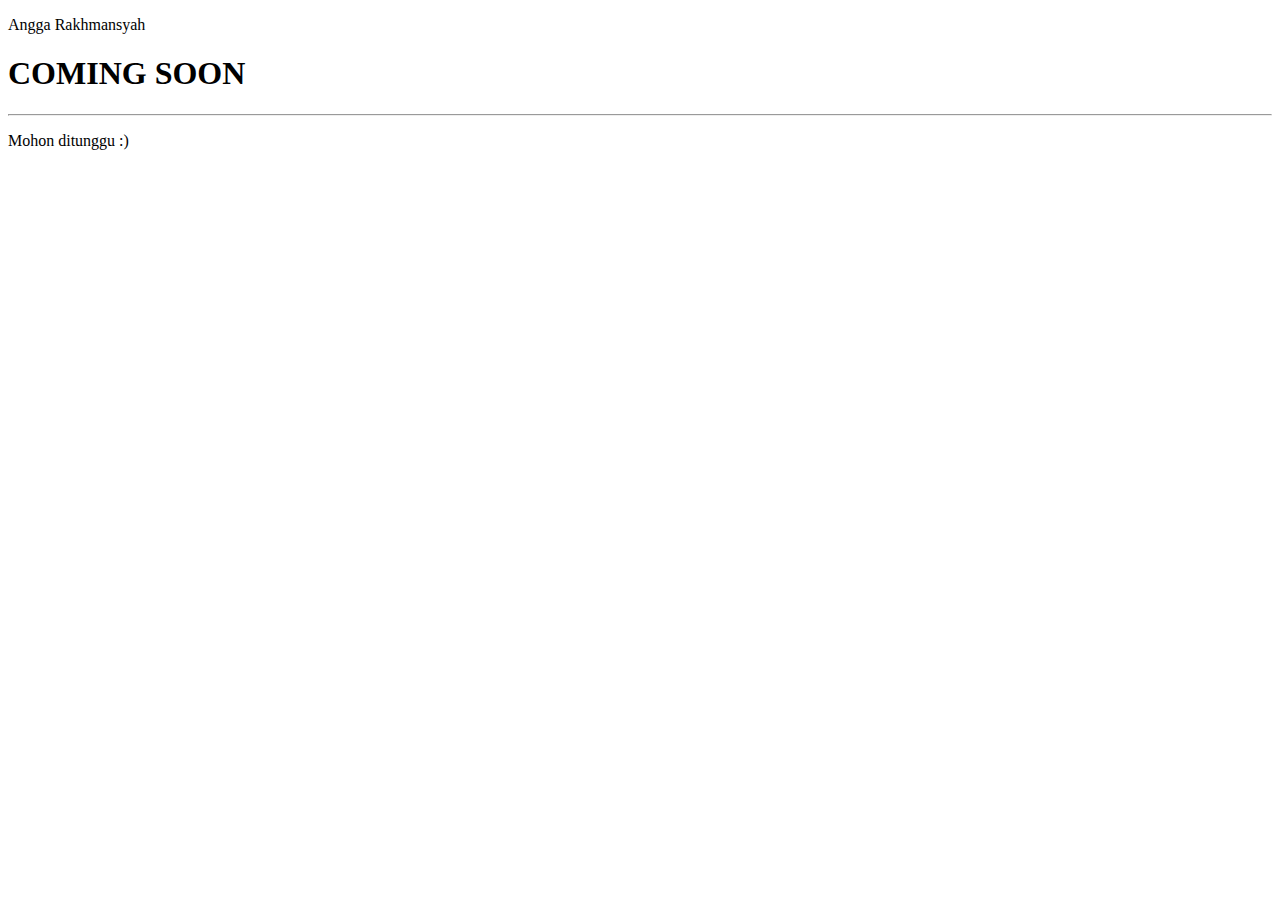
==== index.html @ dd3e8a4d "Rename soon.html to index.html" ====
<!DOCTYPE html>
<html>
<head>
  <meta charset="UTF-8">
  <meta name="viewport" content="width=device-width, initial-scale=1.0">
  <link rel="stylesheet" href="style.css">
  <link rel="shortcut icon" href="./img/logo.png">
  <title>𝓪𝓷𝓰𝓰𝓪</title>
</head>
<body>

<div class="bgimg">
  <div class="topleft">
    <p>Angga Rakhmansyah</p>
  </div>
  <div class="middle">
    <h1>COMING SOON</h1>
    <hr>
<p id="demo"></p>
  </div>
  <div class="bottomleft">
    <p>Mohon ditunggu :)</p>
  </div>
</div>
<!-- Display the countdown timer in an element -->
<script src="./app.js"></script>
</body>
</html>
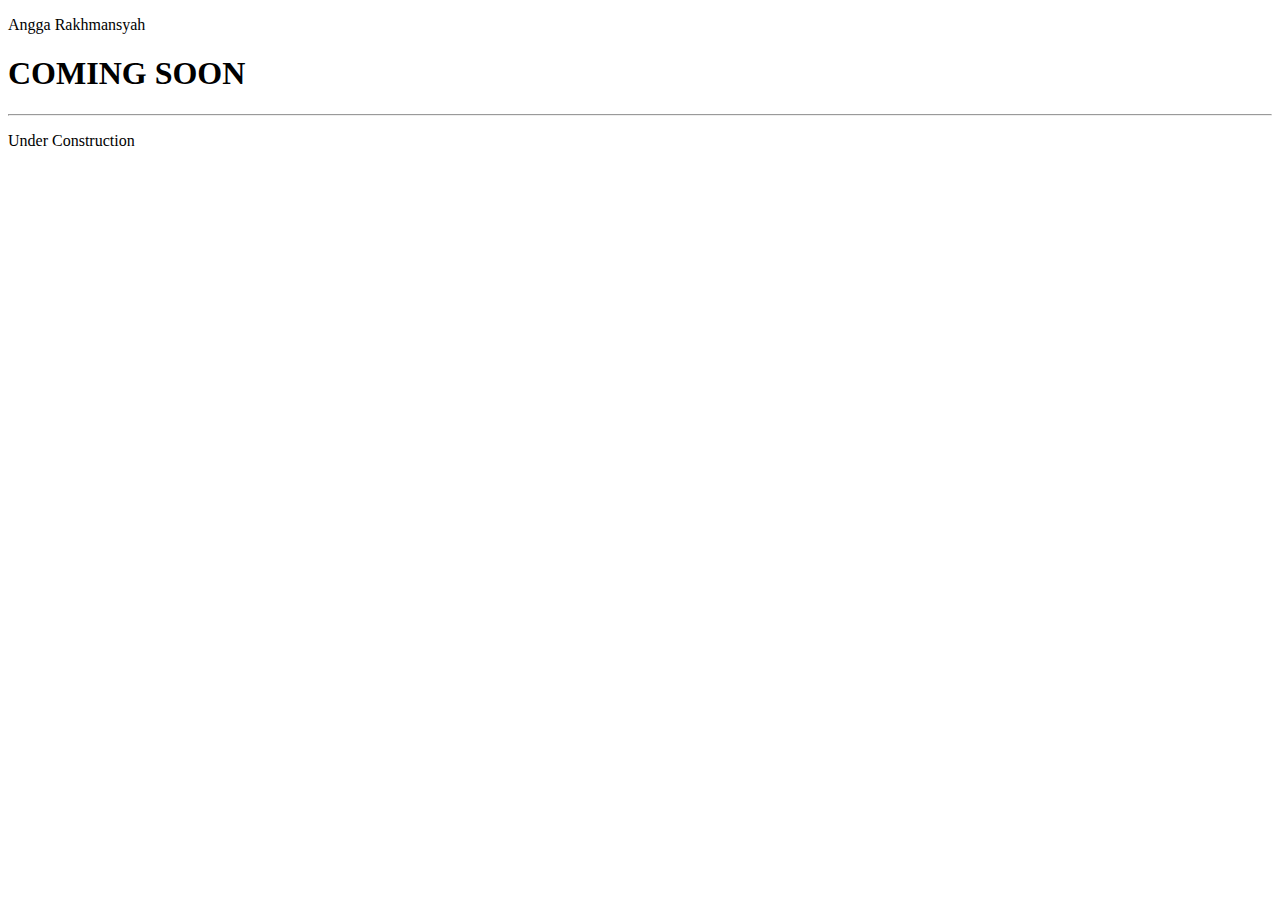
==== commit 037afaab: "Update index.html" ====
--- a/index.html
+++ b/index.html
@@ -19,7 +19,7 @@
 <p id="demo"></p>
   </div>
   <div class="bottomleft">
-    <p>Mohon ditunggu :)</p>
+    <p>Under Construction</p>
   </div>
 </div>
 <!-- Display the countdown timer in an element -->
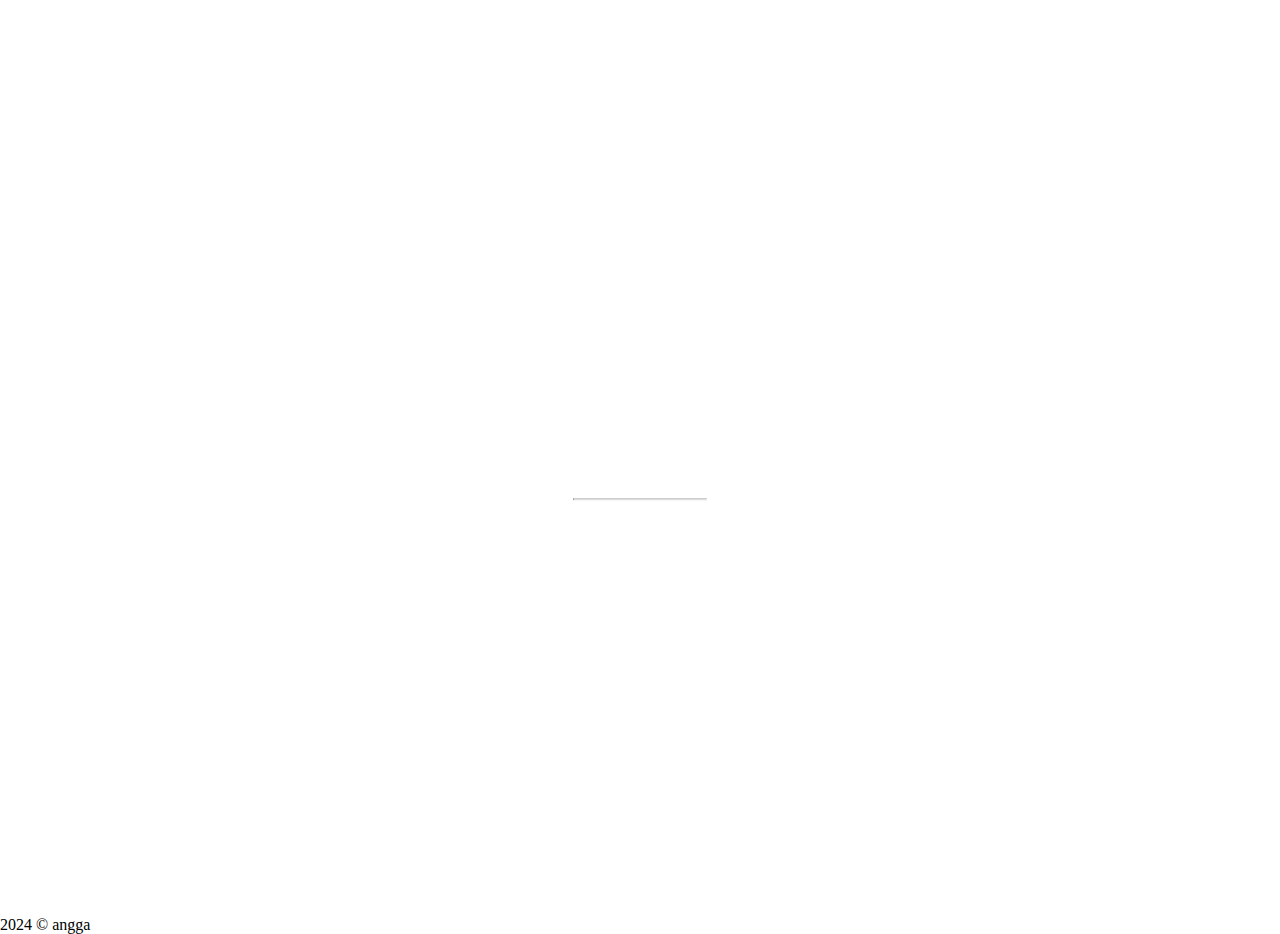
==== commit b2df3f10: "Update index.html" ====
--- a/index.html
+++ b/index.html
@@ -24,5 +24,8 @@
 </div>
 <!-- Display the countdown timer in an element -->
 <script src="./app.js"></script>
+<footer class="footer text-center">
+                <p class="text-secondary">2024 © angga</p>
+            </footer>
 </body>
 </html>
--- a/style.css
+++ b/style.css
@@ -0,0 +1,40 @@
+body, html {
+  height: 100%;
+  margin: 0;
+}
+
+.bgimg {
+  background-image: url(./img/bg.png);
+  height: 100%;
+  background-position: center;
+  background-size: cover;
+  position: relative;
+  color: white;
+  font-family: "Courier New", Courier, monospace;
+  font-size: 25px;
+}
+
+.topleft {
+  position: absolute;
+  top: 0;
+  left: 16px;
+}
+
+.bottomleft {
+  position: absolute;
+  bottom:0;
+  left: 16px;
+}
+
+.middle {
+  position: absolute;
+  top: 50%;
+  left: 50%;
+  transform: translate(-50%, -50%);
+  text-align: center;
+}
+
+hr {
+  margin: auto;
+  width: 40%;
+}
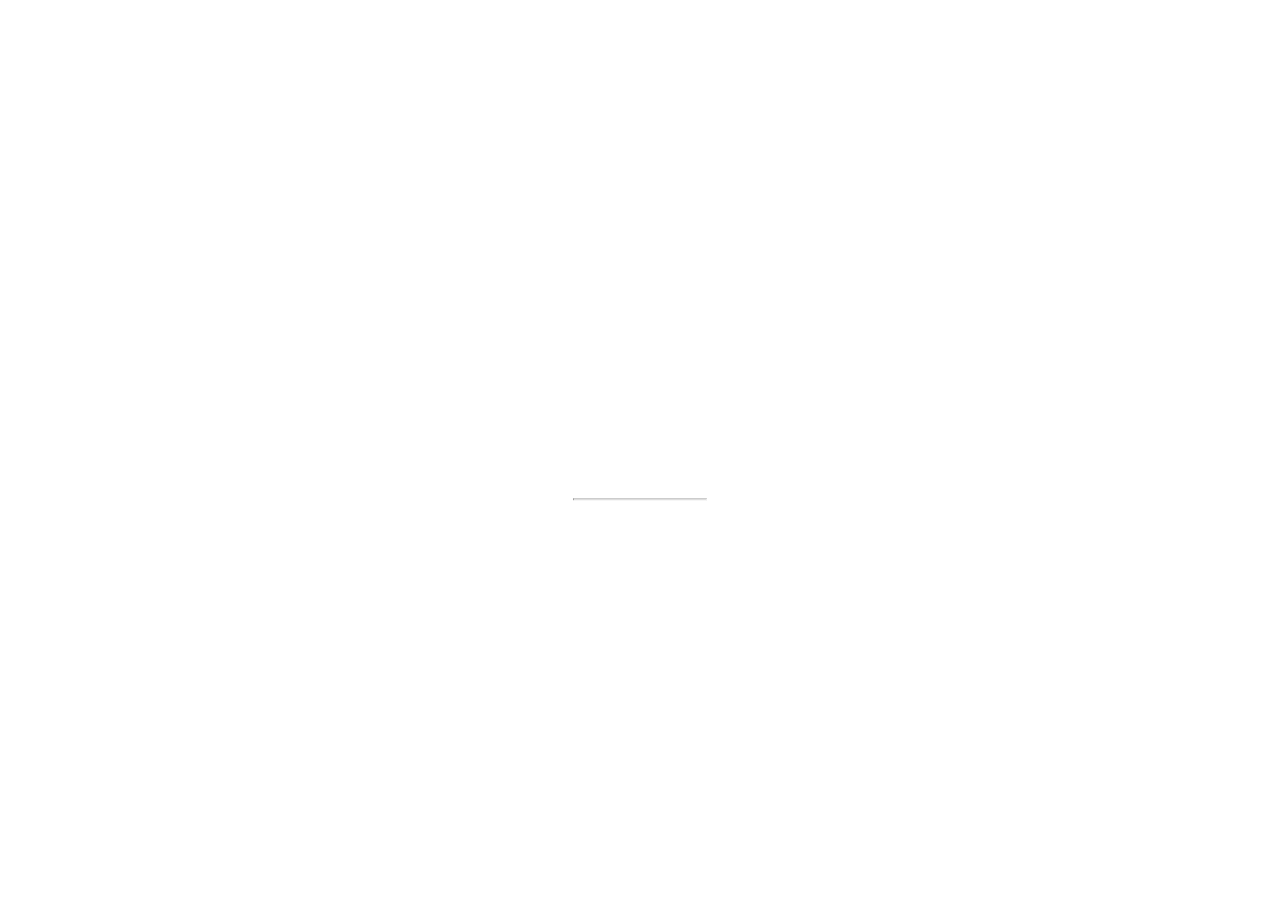
==== commit 2faae83f: "Update index.html" ====
--- a/index.html
+++ b/index.html
@@ -20,12 +20,10 @@
   </div>
   <div class="bottomleft">
     <p>Under Construction</p>
+    <p></p>2024 © angga</p>
   </div>
 </div>
 <!-- Display the countdown timer in an element -->
 <script src="./app.js"></script>
-<footer class="footer text-center">
-                <p class="text-secondary">2024 © angga</p>
-            </footer>
 </body>
 </html>
